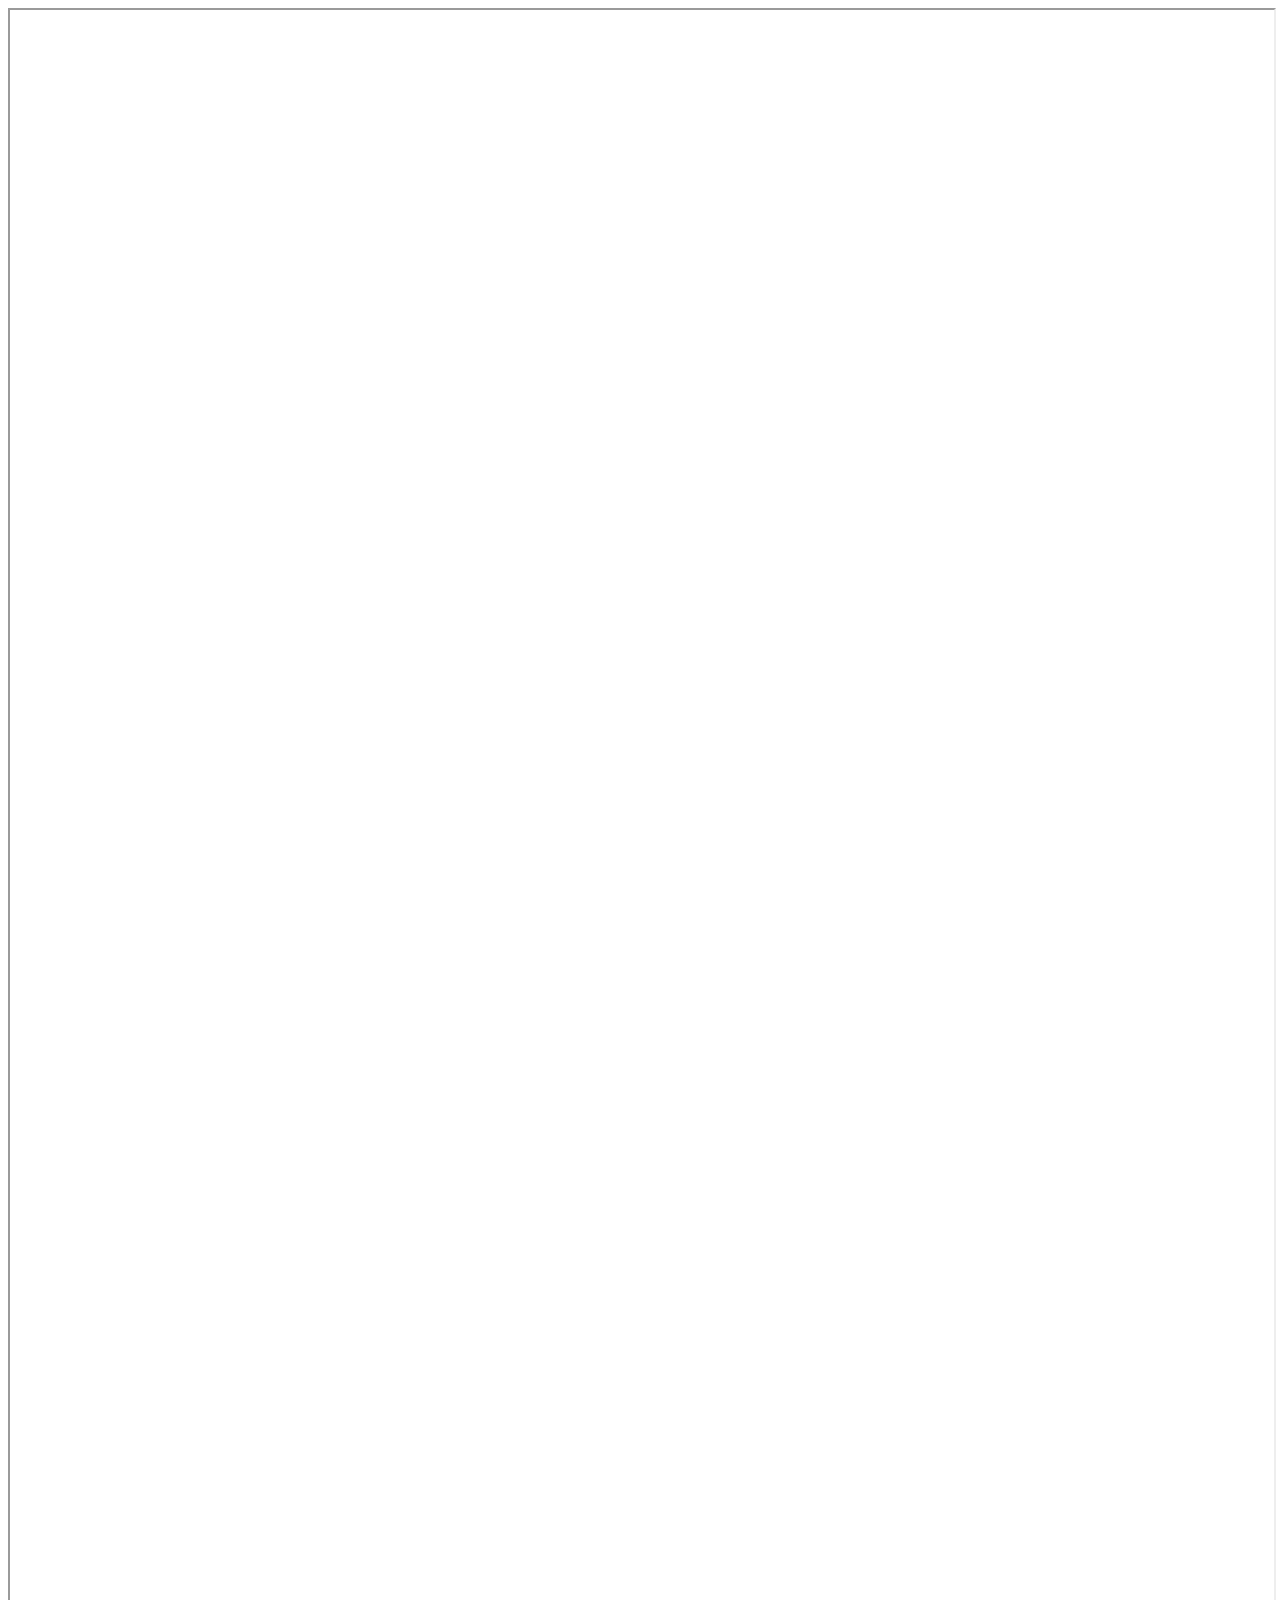
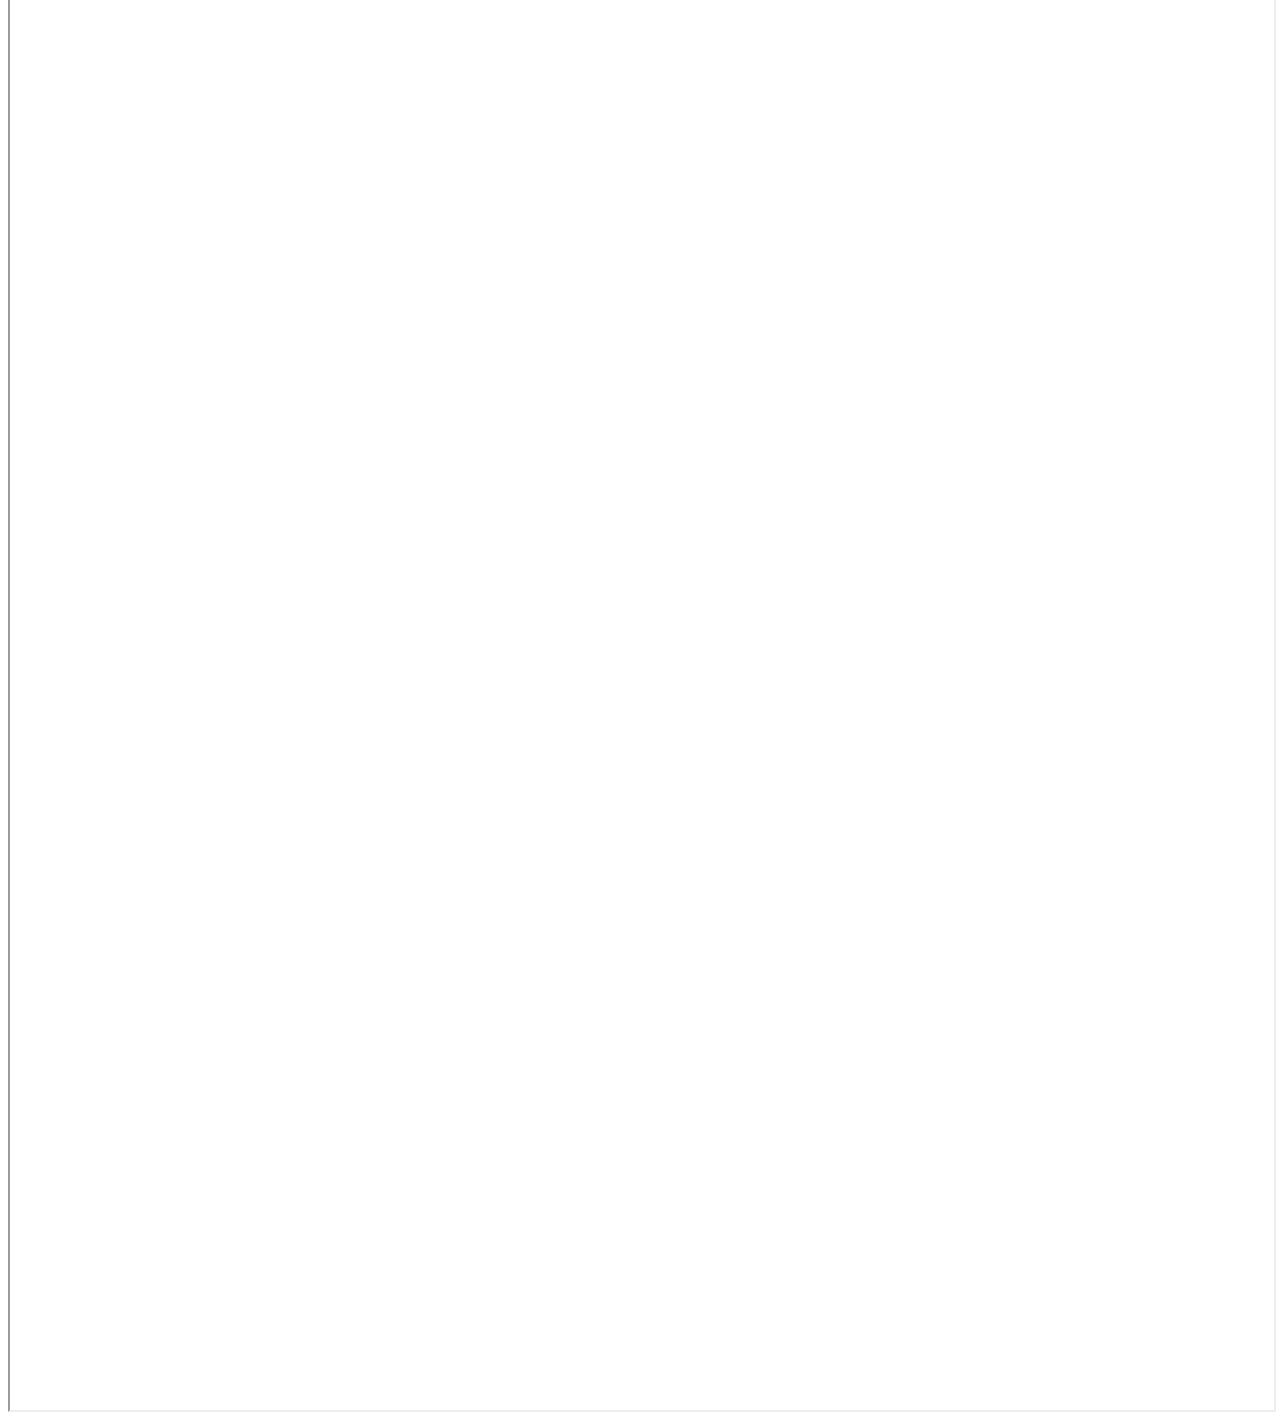
==== index.html @ 8048c77e "Create index.html" ====
<!DOCTYPE html>
<html>
<head>
    <title>Tabela Google Sheets</title>
</head>
<body>
    <iframe src="https://docs.google.com/spreadsheets/d/e/2PACX-1vQEm9EoUffpFQDfkJWi8ZfrpO28gdfaAlgPcVrb19Ca4wkAVHygHT8g0xypzheJxr4Ko_4Yo5clUreM/pubhtml" width="100%" height="3000"></iframe>
</body>
</html>
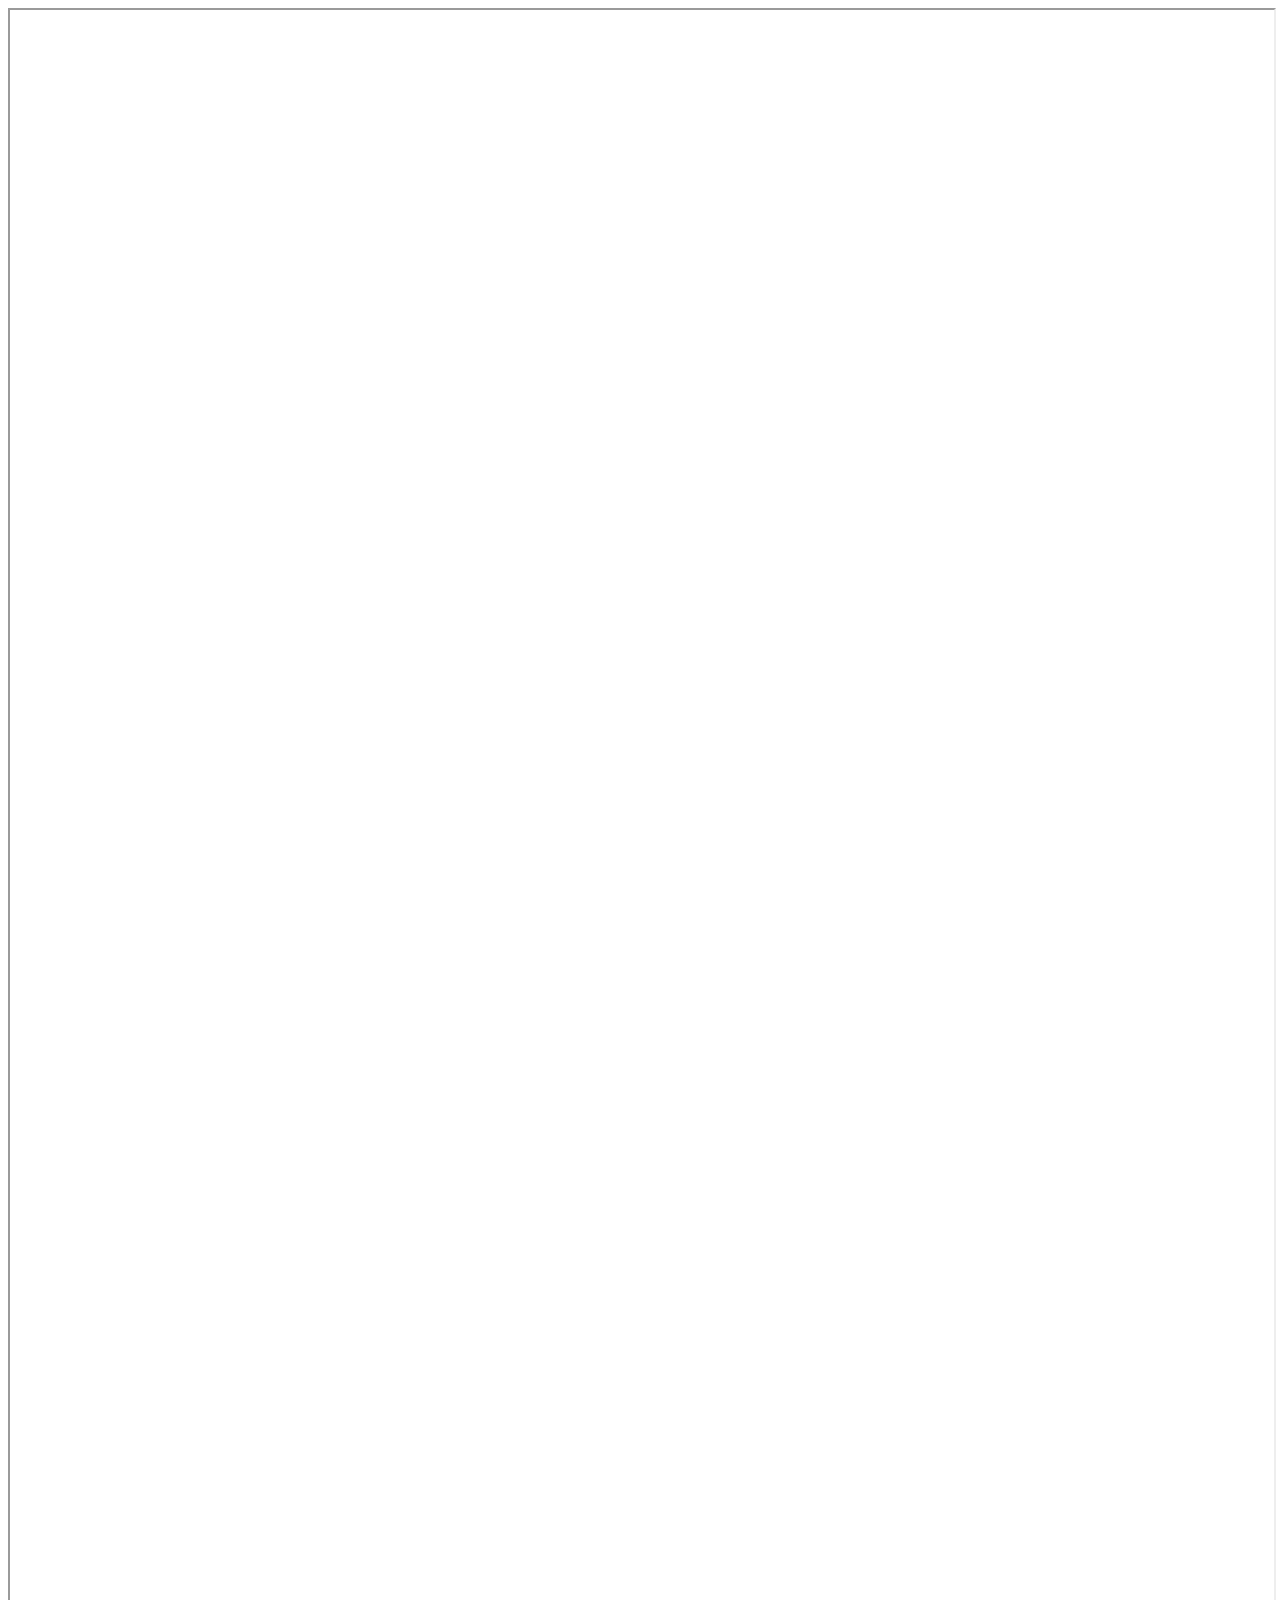
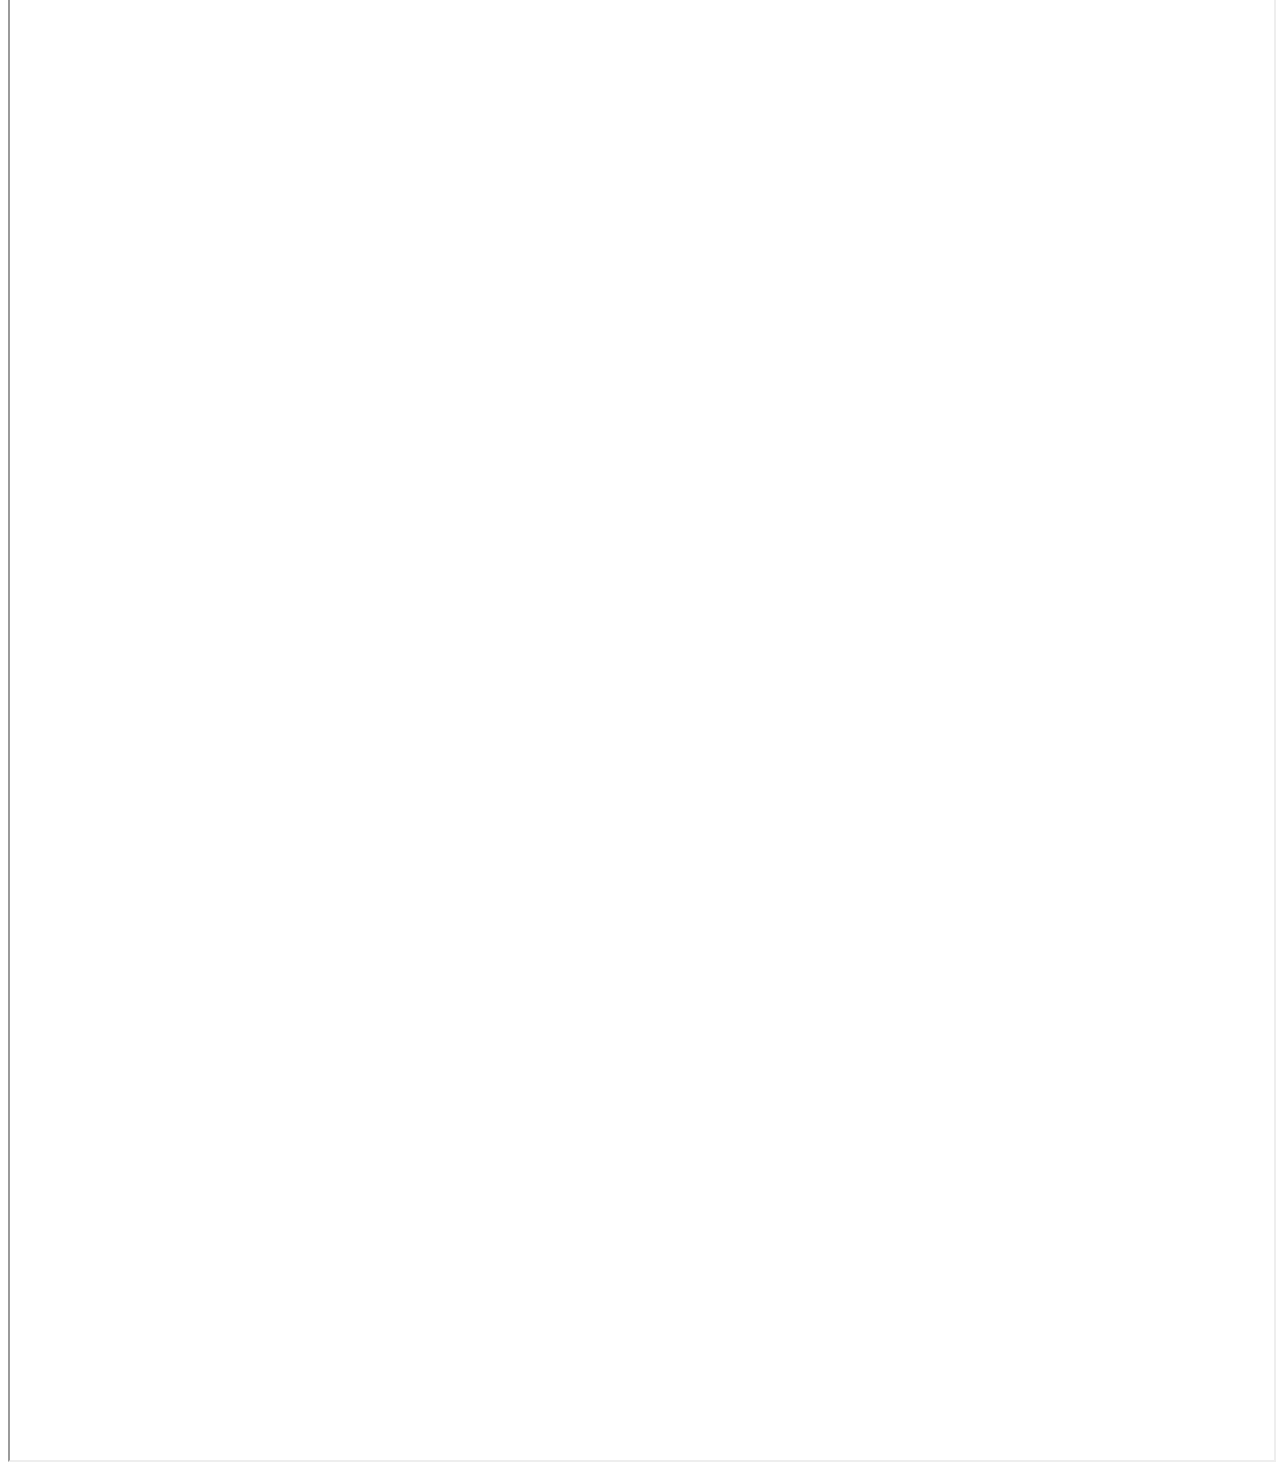
==== commit 60456ae1: "Update index.html" ====
--- a/index.html
+++ b/index.html
@@ -4,6 +4,6 @@
     <title>Tabela Google Sheets</title>
 </head>
 <body>
-    <iframe src="https://docs.google.com/spreadsheets/d/e/2PACX-1vQEm9EoUffpFQDfkJWi8ZfrpO28gdfaAlgPcVrb19Ca4wkAVHygHT8g0xypzheJxr4Ko_4Yo5clUreM/pubhtml" width="100%" height="3000"></iframe>
+    <iframe src="https://docs.google.com/spreadsheets/d/e/2PACX-1vQEm9EoUffpFQDfkJWi8ZfrpO28gdfaAlgPcVrb19Ca4wkAVHygHT8g0xypzheJxr4Ko_4Yo5clUreM/pubhtml" width="100%" height="3050"></iframe>
 </body>
 </html>
